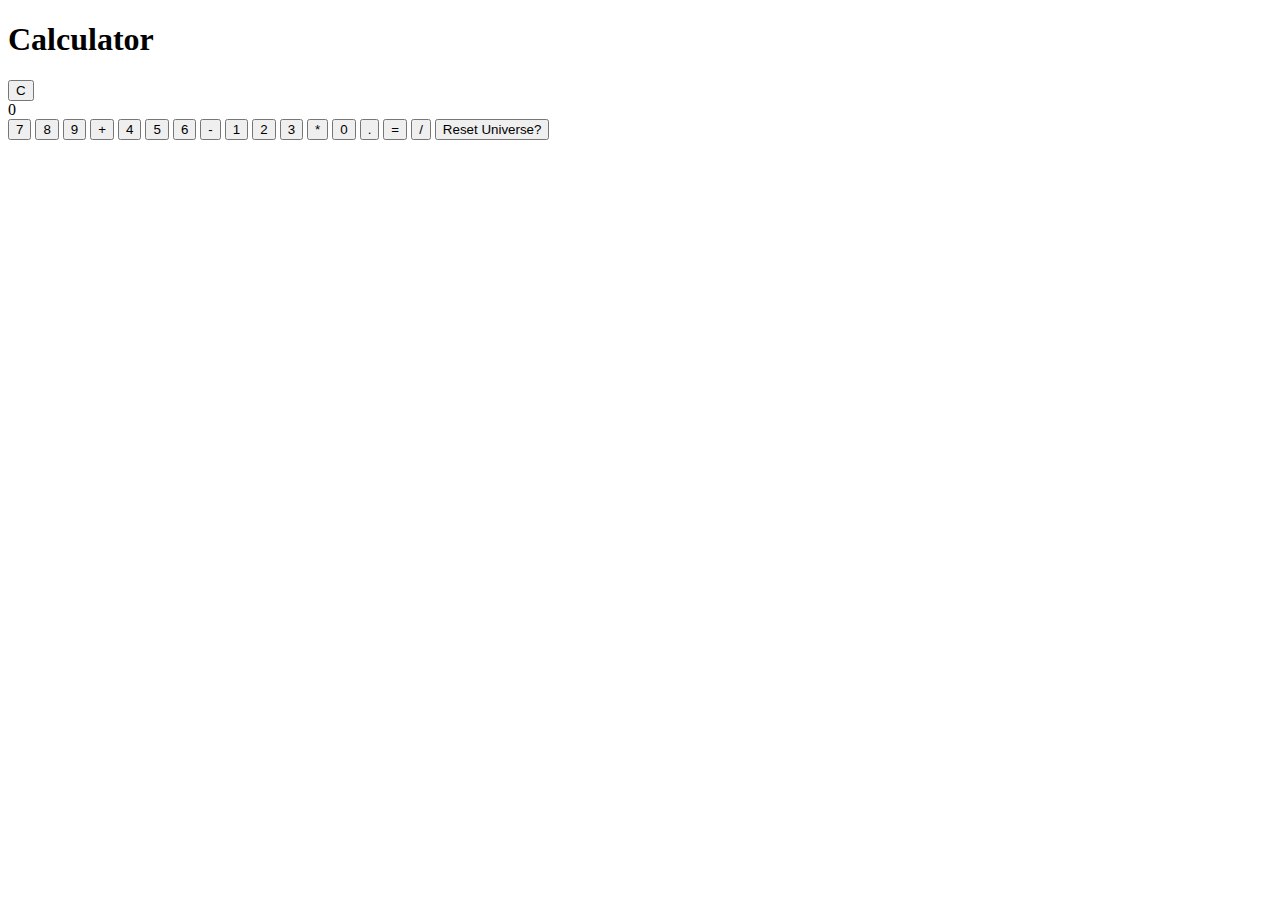
==== calcultator2.html @ 859cf31d "Calculator 2" ====
<!DOCTYPE html>
<html lang="en">
<head>
    <meta charset="UTF-8">
    <meta name="viewport" content="width=device-width, initial-scale=1.0">
    <meta http-equiv="X-UA-Compatible" content="ie=edge">
    <title>Calculator</title>
</head>
<body>
    <h1>Calculator</h1>

    <div id="calculator">
        <button id="clear" class="clear">C</button>
        <div id="viewer" class="viewer">0</div>
        <button class="num" data-num="7">7</button>
        <button class="num" data-num="8">8</button>
        <button class="num" data-num="9">9</button>
        <button data-ops="plus" class="ops">+</button>

        <button class="num" data-num="4">4</button>
        <button class="num" data-num="5">5</button>
        <button class="num" data-num="6">6</button>
        <button data-ops="minus" class="ops">-</button>

        <button class="num" data-num="1">1</button>
        <button class="num" data-num="2">2</button>
        <button class="num" data-num="3">3</button>
        <button data-ops="times" class="ops">*</button>

        <button class="num" data-num="0">0</button>
        <button class="num" data-num=".">.</button>
        <button equals="num" class="equals" data-result="">=</button>
        <button data-ops="divided by" class="ops">/</button>

        <button id="reset" class="reset">Reset Universe?</button>
    </div>
    
</body>
</html>
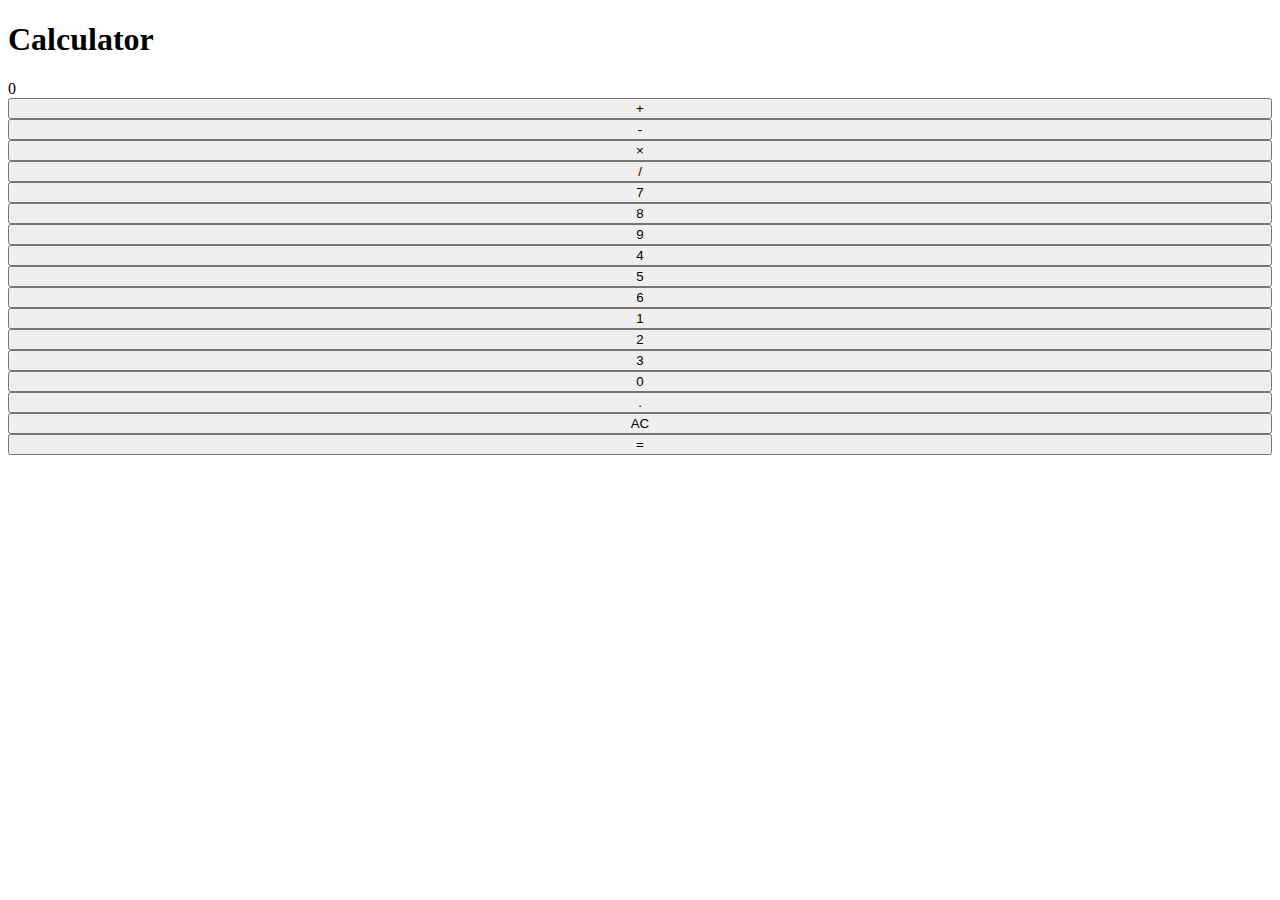
==== commit 54308669: "Revisi Calculator 2" ====
--- a/calcultator2.html
+++ b/calcultator2.html
@@ -4,36 +4,44 @@
     <meta charset="UTF-8">
     <meta name="viewport" content="width=device-width, initial-scale=1.0">
     <meta http-equiv="X-UA-Compatible" content="ie=edge">
+    <link href="calculator2.css" rel="stylesheet"/>
     <title>Calculator</title>
+    <script type="text/javascript">
+    const calculator = document.querySelector('.calculator')
+    const keys = calculator.querySelector('.calculator__keys')
+
+    keys.addEventListener('click', e => {
+        if (e.target.matches('button')){
+            
+        }
+    })
+    </script>
 </head>
 <body>
     <h1>Calculator</h1>
+    <div class="calculator">
+        <div class="calculator__display">0</div>
+        <div class="calculator__keys">
+            <button class="key--operator" data-action="tambah">+</button>
+            <button class="key--operator" data-action="kurang">-</button>
+            <button class="key--operator" data-action="kali">&times;</button>
+            <button class="key--operator" data-action="bagi">/</button>
+            <button>7</button>
+            <button>8</button>
+            <button>9</button>
+            <button>4</button>
+            <button>5</button>
+            <button>6</button>
+            <button>1</button>
+            <button>2</button>
+            <button>3</button>
+            <button>0</button>
+            <button data-action="decimal">.</button>
+            <button data-action="clear">AC</button>
+            <button class="key--equal" data-action="calculate">=</button>
+        </div>
+    </div>
 
-    <div id="calculator">
-        <button id="clear" class="clear">C</button>
-        <div id="viewer" class="viewer">0</div>
-        <button class="num" data-num="7">7</button>
-        <button class="num" data-num="8">8</button>
-        <button class="num" data-num="9">9</button>
-        <button data-ops="plus" class="ops">+</button>
-
-        <button class="num" data-num="4">4</button>
-        <button class="num" data-num="5">5</button>
-        <button class="num" data-num="6">6</button>
-        <button data-ops="minus" class="ops">-</button>
-
-        <button class="num" data-num="1">1</button>
-        <button class="num" data-num="2">2</button>
-        <button class="num" data-num="3">3</button>
-        <button data-ops="times" class="ops">*</button>
-
-        <button class="num" data-num="0">0</button>
-        <button class="num" data-num=".">.</button>
-        <button equals="num" class="equals" data-result="">=</button>
-        <button data-ops="divided by" class="ops">/</button>
-
-        <button id="reset" class="reset">Reset Universe?</button>
-    </div>
     
 </body>
 </html>--- a/calculator2.css
+++ b/calculator2.css
@@ -0,0 +1,3 @@
+.calculator__keys {
+    display: grid;
+}